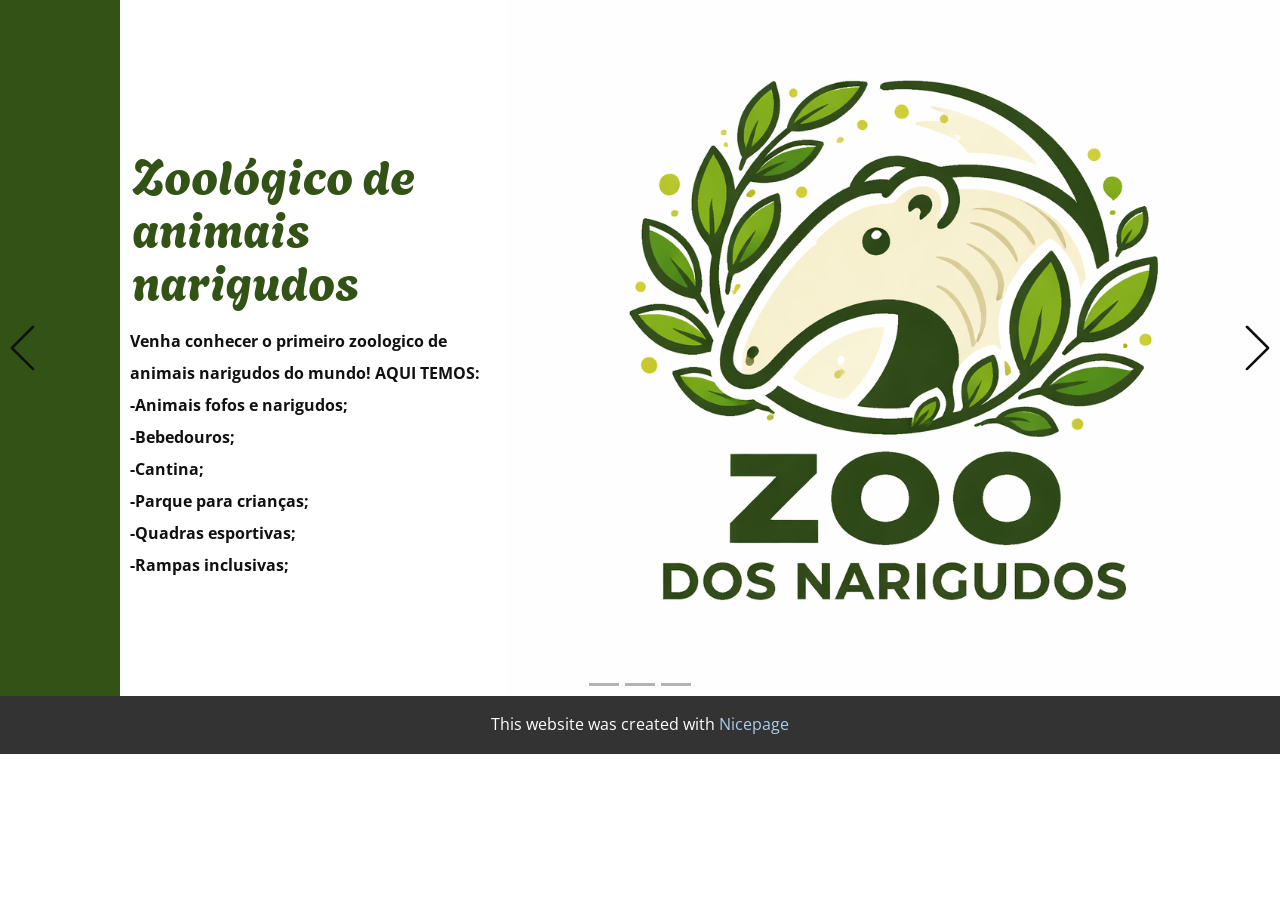
==== index.html @ 1de9a58e "Add files via upload" ====
<!DOCTYPE html>
<html style="font-size: 16px;" lang="pt"><head>
    <meta name="viewport" content="width=device-width, initial-scale=1.0">
    <meta charset="utf-8">
    <meta name="keywords" content="Best places to hike and trek in the world., Best moment in the national park., Best places to hike and trek in the world.">
    <meta name="description" content="">
    <title>Page 8</title>
    <link rel="stylesheet" href="nicepage.css" media="screen">
<link rel="stylesheet" href="index.css" media="screen">
    <script class="u-script" type="text/javascript" src="jquery.js" defer=""></script>
    <script class="u-script" type="text/javascript" src="nicepage.js" defer=""></script>
    <meta name="generator" content="Nicepage 8.4.35, nicepage.com">
    
    
    
    <link id="u-page-google-font" rel="stylesheet" href="https://fonts.googleapis.com/css2?display=swap&amp;family=Roboto:ital,wght@0,100;0,200;0,300;0,400;0,500;0,600;0,700;0,800;0,900;1,100;1,200;1,300;1,400;1,500;1,600;1,700;1,800;1,900&amp;family=Open+Sans:ital,wght@0,300;0,400;0,500;0,600;0,700;0,800;1,300;1,400;1,500;1,600;1,700;1,800&amp;family=Agbalumo:wght@400">
    <script type="application/ld+json">{
		"@context": "http://schema.org",
		"@type": "Organization",
		"name": ""
}</script>
    <meta name="theme-color" content="#478ac9">
    <meta property="og:title" content="Page 8">
    <meta property="og:type" content="website">
  <meta data-intl-tel-input-cdn-path="intlTelInput/"></head>
  <body data-home-page="https://website6635210.nicepage.io/Page-8.html?version=728c0d28-be4e-9582-b10d-a80ee7d43e9f" data-home-page-title="Page 8" data-path-to-root="./" data-include-products="false" class="u-body u-clearfix u-xl-mode" data-lang="pt">
    <section id="carousel-b732" class="u-carousel u-slide u-valign-middle-lg u-valign-middle-md u-valign-middle-sm u-block-8007-1" data-u-ride="carousel" data-interval="5000">
      <ol class="u-absolute-hcenter u-carousel-indicators u-block-8007-2">
        <li data-u-target="#carousel-b732" data-u-slide-to="0" class="u-active u-grey-30"></li>
        <li data-u-target="#carousel-b732" class="u-grey-30" data-u-slide-to="1"></li>
        <li data-u-target="#carousel-b732" class="u-grey-30" data-u-slide-to="2"></li>
      </ol>
      <div class="u-carousel-inner" role="listbox">
        <div class="u-active u-carousel-item u-clearfix u-image u-shading u-section-1-1" data-image-width="2000" data-image-height="1333">
          <div class="custom-expanded data-layout-selected u-clearfix u-gutter-0 u-layout-spacing-top u-layout-wrap u-layout-wrap-1">
            <div class="u-layout">
              <div class="u-layout-row">
                <div class="u-align-left u-container-align-left u-container-style u-layout-cell u-left-cell u-size-20 u-white u-layout-cell-1" src="">
                  <div class="u-container-layout u-valign-middle-lg u-valign-middle-md u-valign-middle-sm u-valign-middle-xs u-container-layout-1">
                    <h1 class="u-custom-font u-text u-text-color-var u-text-1">Zoológico de animais narigudos </h1>
                    <p class="u-text u-text-2">Venha conhecer o primeiro zoologico de animais narigudos do mundo! AQUI TEMOS:<br> -Animais fofos e narigudos;<br>-Bebedouros;<br>-Cantina;<br>-Parque para crianças;<br><span style="font-weight: 400;"><span style="font-weight: 700;"> -Quadras esportivas;</span></span>
                      <br>-Rampas inclusivas;<br>
                    </p>
                  </div>
                </div>
                <div class="u-container-style u-image u-layout-cell u-right-cell u-size-40 u-image-1" src="" data-image-width="1024" data-image-height="1024">
                  <div class="u-container-layout u-valign-middle u-container-layout-2"></div>
                </div>
              </div>
            </div>
          </div>
        </div>
        <div class="skrollable u-carousel-item u-clearfix u-image u-parallax u-shading u-section-1-2" data-image-width="2000" data-image-height="1333">
          <div class="u-clearfix u-sheet u-sheet-1">
            <div class="data-layout-selected u-clearfix u-expanded-width u-gutter-0 u-layout-spacing-top u-layout-wrap u-layout-wrap-1">
              <div class="u-layout">
                <div class="u-layout-row">
                  <div class="u-align-left u-container-align-left u-container-style u-layout-cell u-left-cell u-size-20 u-white u-layout-cell-1" src="">
                    <div class="u-container-layout u-valign-middle-lg u-valign-middle-md u-valign-middle-sm u-valign-middle-xs u-container-layout-1">
                      <h2 class="u-custom-font u-text u-text-palette-4-dark-2 u-text-1">Macacos narigudos!</h2>
                      <p class="u-text u-text-2">&nbsp;<b>Por 50 reais o dia, você pode conhecer as melhores espécies de animais narigudos!</b>
                        <br><b>&nbsp;Como o Macaco&nbsp;</b><span style="font-weight: 700;">Nasalis&nbsp;larvatus; Mais conhecido como macaco narigudo!</span>
                        <br><span style="font-weight: 700;">&nbsp; Zoologico com praça de alimentação.</span><span style="font-weight: 700;"></span>
                      </p>
                    </div>
                  </div>
                  <div class="u-container-style u-image u-layout-cell u-right-cell u-size-40 u-image-1" src="" data-image-width="1024" data-image-height="681">
                    <div class="u-container-layout u-valign-middle u-container-layout-2"></div>
                  </div>
                </div>
              </div>
            </div>
          </div>
        </div>
        <div class="skrollable u-carousel-item u-clearfix u-image u-parallax u-shading u-section-1-3" data-image-width="2000" data-image-height="1333">
          <div class="custom-expanded data-layout-selected u-align-left u-clearfix u-gutter-0 u-layout-spacing-top u-layout-wrap u-layout-wrap-1">
            <div class="u-layout">
              <div class="u-layout-row">
                <div class="u-align-left u-container-align-left u-container-style u-layout-cell u-left-cell u-size-20 u-white u-layout-cell-1" src="">
                  <div class="u-container-layout u-valign-bottom-xs u-valign-middle-lg u-valign-middle-md u-valign-middle-sm u-valign-middle-xl u-container-layout-1">
                    <h2 class="u-custom-font u-text u-text-palette-3-dark-2 u-text-1">Adquira o ingresso: </h2>
                    <p class="u-text u-text-2">Criança até 10 anos pagam meia. (25$)<br>
                      <br>Adultos pagam inteira. (50$) <br>
                      <br>Gestante pagam meia. (25$)<br>
                      <br>Pessoas Pcd pagam meia. (25$)<br>
                      <br>Crianças ganham brinde na saída.<br>A venda dos produtos dentro do zoológico é descontada caso ingresso meia.<br>
                    </p>
                  </div>
                </div>
                <div class="u-container-style u-image u-layout-cell u-right-cell u-size-40 u-image-1" src="">
                  <div class="u-container-layout u-valign-middle u-container-layout-2"></div>
                </div>
              </div>
            </div>
          </div>
        </div>
      </div>
      <a class="u-absolute-vcenter u-carousel-control u-carousel-control-prev u-text-body-color u-block-8007-3" href="#carousel-b732" role="button" data-u-slide="prev"><span aria-hidden="true">
          <svg viewBox="0 0 477.175 477.175"><path d="M145.188,238.575l215.5-215.5c5.3-5.3,5.3-13.8,0-19.1s-13.8-5.3-19.1,0l-225.1,225.1c-5.3,5.3-5.3,13.8,0,19.1l225.1,225
                    c2.6,2.6,6.1,4,9.5,4s6.9-1.3,9.5-4c5.3-5.3,5.3-13.8,0-19.1L145.188,238.575z"></path></svg></span><span class="sr-only">Previous</span>
      </a>
      <a class="u-absolute-vcenter u-carousel-control u-carousel-control-next u-text-body-color u-block-8007-4" href="#carousel-b732" role="button" data-u-slide="next"><span aria-hidden="true">
          <svg viewBox="0 0 477.175 477.175"><path d="M360.731,229.075l-225.1-225.1c-5.3-5.3-13.8-5.3-19.1,0s-5.3,13.8,0,19.1l215.5,215.5l-215.5,215.5
                    c-5.3,5.3-5.3,13.8,0,19.1c2.6,2.6,6.1,4,9.5,4c3.4,0,6.9-1.3,9.5-4l225.1-225.1C365.931,242.875,365.931,234.275,360.731,229.075z"></path></svg></span><span class="sr-only">Next</span>
      </a>
    </section>
    
    
    
    
    <section class="u-backlink u-clearfix u-grey-80"> This website was created with <a href="https://nicepage.com">Nicepage</a>
    </section>
  
</body></html>
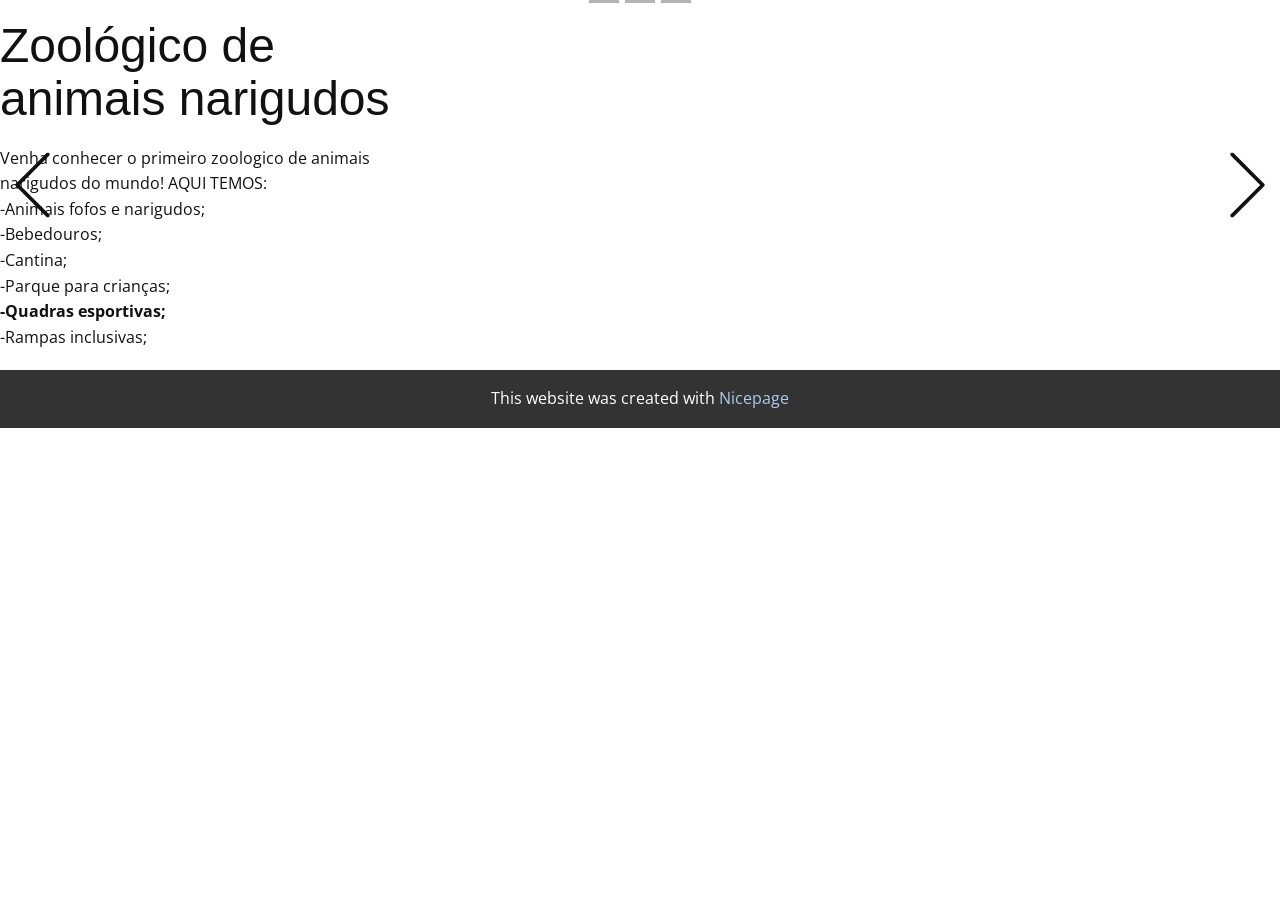
==== commit 8ca7080e: "Update index.html" ====
--- a/index.html
+++ b/index.html
@@ -6,7 +6,7 @@
     <meta name="description" content="">
     <title>Page 8</title>
     <link rel="stylesheet" href="nicepage.css" media="screen">
-<link rel="stylesheet" href="index.css" media="screen">
+<link rel="stylesheet" href="style.css" media="screen">
     <script class="u-script" type="text/javascript" src="jquery.js" defer=""></script>
     <script class="u-script" type="text/javascript" src="nicepage.js" defer=""></script>
     <meta name="generator" content="Nicepage 8.4.35, nicepage.com">
@@ -111,4 +111,4 @@
     <section class="u-backlink u-clearfix u-grey-80"> This website was created with <a href="https://nicepage.com">Nicepage</a>
     </section>
   
-</body></html>+</body></html>
